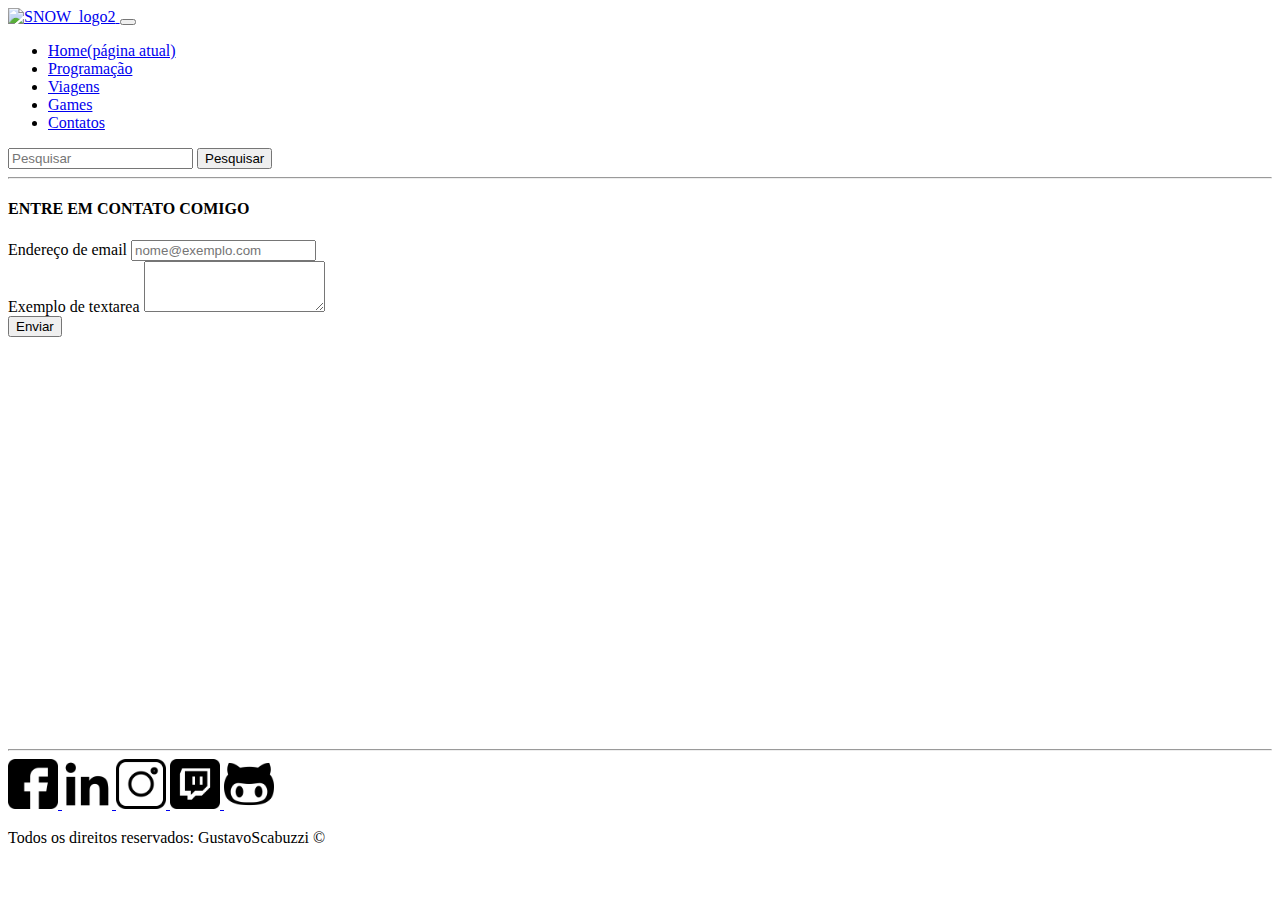
==== contato.html @ 1e31614a "[Feature Gustavo - Task: Pagina Viagens finalizada 1.0]" ====
<!DOCTYPE html>
<html lang="pt-br">

<head>
    <meta charset="UTF-8">
    <meta http-equiv="X-UA-Compatible" content="IE=edge">
    <meta name="viewport" content="width=device-width, initial-scale=1.0">
    <title>Contato</title>
    <link rel="stylesheet" href="https://stackpath.bootstrapcdn.com/bootstrap/4.1.3/css/bootstrap.min.css" integrity="sha384-MCw98/SFnGE8fJT3GXwEOngsV7Zt27NXFoaoApmYm81iuXoPkFOJwJ8ERdknLPMO" crossorigin="anonymous" />
    <link rel="stylesheet" href="assets/css/style.css">
</head>

<body>
    <!-- MENU -->
    <nav class="navbar navbar-expand-lg navbar-dark bg-dark fixed-top">
        <a class="navbar-brand" href="index.html">
            <img src="assets/css/SNOW_logo2.png" width="30px" height="30px" alt="SNOW_logo2">
        </a>
        <button class="navbar-toggler" type="button" data-toggle="collapse" data-target="#conteudoNavbarSuportado" aria-controls="conteudoNavbarSuportado" aria-expanded="false" aria-label="Alterna navegação">
            <span class="navbar-toggler-icon"></span>
        </button>

        <div class="collapse navbar-collapse" id="conteudoNavbarSuportado">
            <ul class="navbar-nav mr-auto">
                <li class="nav-item">
                    <a class="nav-link" href="index.html">Home<span class="sr-only">(página atual)</span></a>
                </li>
                <li class="nav-item">
                    <a class="nav-link" href="programacao.html">Programação<span class="sr-only"></span></a>
                </li>
                <li class="nav-item">
                    <a class="nav-link" href="viagens.html">Viagens<span class="sr-only"></span></a>
                </li>
                <li class="nav-item">
                    <a class="nav-link" href="games.html">Games<span class="sr-only"></span></a>
                </li>
                <li class="nav-item active">
                    <a class="nav-link" href="contato.html">Contatos<span class="sr-only"></span></a>
                </li>
            </ul>
            <form class="form-inline my-2 my-lg-0">
                <input class="form-control mr-sm-2" type="search" placeholder="Pesquisar" aria-label="Pesquisar">
                <button class="btn btn-outline-light my-2 my-sm-0" type="submit">Pesquisar</button>
            </form>
        </div>
    </nav>
    <!-- /MENU -->


    <!--Formulário de contato-->
    <hr>
    <div class="container pt-5">
        <div class="row mb-5">
            <div class="col-md-12">
                <h4 class="text-center text-muted">
                    ENTRE EM CONTATO COMIGO
                </h4>
            </div>
        </div>

        <div class="row d-flex align-items-center">
            <div class="col-md-6">
                <form>
                    <div class="form-group">
                        <label for="exampleFormControlInput1">Endereço de email</label>
                        <input type="email" class="form-control" id="exampleFormControlInput1" placeholder="nome@exemplo.com">
                    </div>

                    <div class="form-group">
                        <label for="exampleFormControlTextarea1">Exemplo de textarea</label>
                        <textarea class="form-control" id="exampleFormControlTextarea1" rows="3"></textarea>
                    </div>

                    <div class="form-group d-flex justify-content-end">
                        <button class="btn btn-outline-success">Enviar</button>
                    </div>
                </form>
            </div>

            <div class="col-md-6">
                <iframe class="w-100" src="https://www.google.com/maps/embed?pb=!1m18!1m12!1m3!1d3657.106696296001!2d-46.65390548535577!3d-23.564611167596592!2m3!1f0!2f0!3f0!3m2!1i1024!2i768!4f13.1!3m3!1m2!1s0x94ce59c7f481fd9f%3A0x9982bfde4df54830!2sAv.%20Paulista%2C%201000%20-%20Bela%20Vista%2C%20S%C3%A3o%20Paulo%20-%20SP%2C%2001310-100!5e0!3m2!1spt-BR!2sbr!4v1594056507065!5m2!1spt-BR!2sbr"
                    width="400" height="400" frameborder="0" style="border:0;" allowfullscreen="" aria-hidden="false" tabindex="0"></iframe>
            </div>
        </div>
    </div>
    <!--/Formulário de contato-->


    <!--Rodapé-->
    <hr>
    <footer>
        <div class="container-fluid mask" style="background-color: rgba(255, 255, 255, 0.644)">
            <div class="row mb-3">
                <div class="col-md-12 d-flex justify-content-center">

                    <a href="https://www.facebook.com/gustavo.s.goncalves.1" target="_blank" class="p-3">
                        <img class="tm_social p-30" src="assets/images/facebook.png" alt="Logo do Linkedin">
                    </a>

                    <a href="https://www.linkedin.com/in/gustavo-scabuzzi-gon%C3%A7alves-285898212/" target="_blank" class="p-3">
                        <img class="tm_social p-30" src="assets/images/linkedin.png" alt="Logo do Linkedin">
                    </a>

                    <a href="https://www.instagram.com/g_scabuzzi/" target="_blank" class="p-3">
                        <img class="tm_social p-30" src="assets/images/instagram.png" alt="Logo do Intagram">
                    </a>

                    <a href="https://www.twitch.tv/snowapalache" target="_blank" class="p-3">
                        <img class="tm_social p-30" src="assets/images/iconeTwitch.png" alt="Logo da Twitch">
                    </a>

                    <a href="https://github.com/GustavoScabuzzi" target="_blank" class="p-3">
                        <img class="tm_social p-30" src="assets/images/personagem-do-github.png" alt="Logo do GitHub">
                    </a>
                </div>
            </div>

            <div class="row d-flex justify-content-center">
                <div class="col-md-12">
                    <p class="text-center h5">
                        Todos os direitos reservados: GustavoScabuzzi &copy;
                    </p>
                </div>
            </div>
        </div>
    </footer>
    <!--/Rodapé-->









    <script src="https://code.jquery.com/jquery-3.3.1.slim.min.js" integrity="sha384-q8i/X+965DzO0rT7abK41JStQIAqVgRVzpbzo5smXKp4YfRvH+8abtTE1Pi6jizo" crossorigin="anonymous"></script>
    <script src="https://cdnjs.cloudflare.com/ajax/libs/popper.js/1.14.3/umd/popper.min.js" integrity="sha384-ZMP7rVo3mIykV+2+9J3UJ46jBk0WLaUAdn689aCwoqbBJiSnjAK/l8WvCWPIPm49" crossorigin="anonymous"></script>
    <script src="https://stackpath.bootstrapcdn.com/bootstrap/4.1.3/js/bootstrap.min.js" integrity="sha384-ChfqqxuZUCnJSK3+MXmPNIyE6ZbWh2IMqE241rYiqJxyMiZ6OW/JmZQ5stwEULTy" crossorigin="anonymous"></script>
</body>

</html>
---- assets/css/style.css ----
.tm_social {
    width: 50px;
    height: 50px;
}

body,
html {
    height: 100%;
}

.bg {
    /* The image used */
    background-image: url(../images/viagem/IMG_1833.JPEG);
    /* Center and scale the image nicely */
    background-position: center;
    background-repeat: no-repeat;
    background-size: cover;
}

.mask-custom {
    backdrop-filter: blur(5px);
    background-color: rgba(255, 255, 255, 0.500);
}
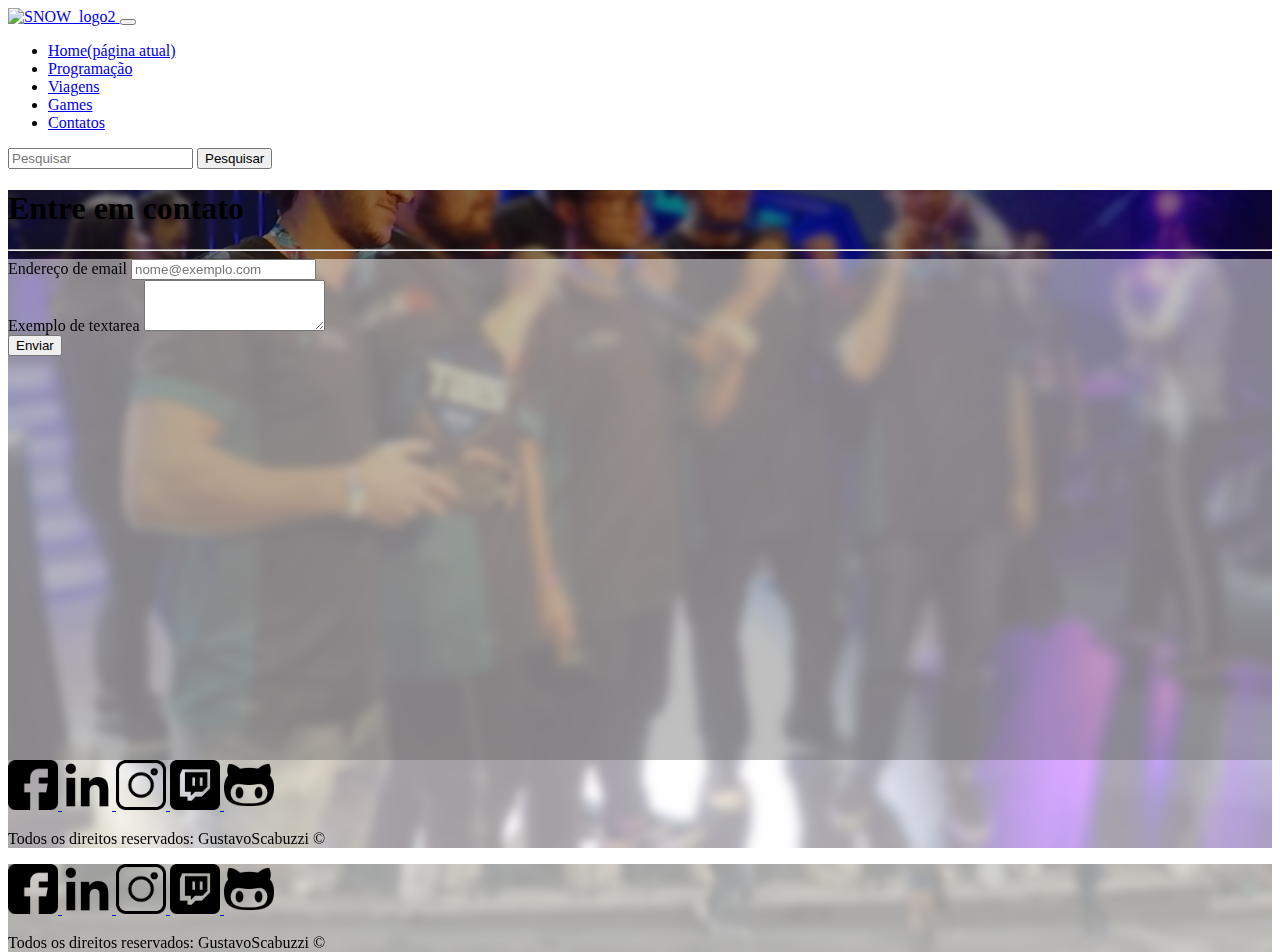
==== commit e9cce53d: "[Feature Gustavo - Task: Modificacoes na pagina games.html]" ====
--- a/contato.html
+++ b/contato.html
@@ -6,7 +6,8 @@
     <meta http-equiv="X-UA-Compatible" content="IE=edge">
     <meta name="viewport" content="width=device-width, initial-scale=1.0">
     <title>Contato</title>
-    <link rel="stylesheet" href="https://stackpath.bootstrapcdn.com/bootstrap/4.1.3/css/bootstrap.min.css" integrity="sha384-MCw98/SFnGE8fJT3GXwEOngsV7Zt27NXFoaoApmYm81iuXoPkFOJwJ8ERdknLPMO" crossorigin="anonymous" />
+    <link rel="stylesheet" href="https://stackpath.bootstrapcdn.com/bootstrap/4.1.3/css/bootstrap.min.css"
+        integrity="sha384-MCw98/SFnGE8fJT3GXwEOngsV7Zt27NXFoaoApmYm81iuXoPkFOJwJ8ERdknLPMO" crossorigin="anonymous" />
     <link rel="stylesheet" href="assets/css/style.css">
 </head>
 
@@ -14,9 +15,10 @@
     <!-- MENU -->
     <nav class="navbar navbar-expand-lg navbar-dark bg-dark fixed-top">
         <a class="navbar-brand" href="index.html">
-            <img src="assets/css/SNOW_logo2.png" width="30px" height="30px" alt="SNOW_logo2">
+            <img src="assets/images/SNOW_logo2.png" width="30px" height="30px" alt="SNOW_logo2">
         </a>
-        <button class="navbar-toggler" type="button" data-toggle="collapse" data-target="#conteudoNavbarSuportado" aria-controls="conteudoNavbarSuportado" aria-expanded="false" aria-label="Alterna navegação">
+        <button class="navbar-toggler" type="button" data-toggle="collapse" data-target="#conteudoNavbarSuportado"
+            aria-controls="conteudoNavbarSuportado" aria-expanded="false" aria-label="Alterna navegação">
             <span class="navbar-toggler-icon"></span>
         </button>
 
@@ -48,95 +50,152 @@
 
 
     <!--Formulário de contato-->
-    <hr>
-    <div class="container pt-5">
-        <div class="row mb-5">
-            <div class="col-md-12">
-                <h4 class="text-center text-muted">
-                    ENTRE EM CONTATO COMIGO
-                </h4>
+    <div class="bg-games2">
+        <div class="mask-black-50">
+            <div class="container pb-5">
+                <h1 class="fw-light text-center text-lg-start mt-5 text-mu pt-5 text-light">Entre em contato</h1>
+                <hr class="mt-2 mb-3">
+
+                <div class="row d-flex align-items-center img-thumbnail mask-white justify-content-around">
+
+                    <div class="row d-flex align-items-center">
+                        
+                        <div class="col-md-6">
+                            <form>
+                                <div class="form-group">
+                                    <label for="exampleFormControlInput1">Endereço de email</label>
+                                    <input type="email" class="form-control" id="exampleFormControlInput1"
+                                        placeholder="nome@exemplo.com">
+                                </div>
+
+                                <div class="form-group">
+                                    <label for="exampleFormControlTextarea1">Exemplo de textarea</label>
+                                    <textarea class="form-control" id="exampleFormControlTextarea1" rows="3"></textarea>
+                                </div>
+
+                                <div class="form-group d-flex justify-content-end">
+                                    <button class="btn btn-outline-success">Enviar</button>
+                                </div>
+                            </form>
+                        </div>
+
+                        <div class="col-md-6">
+                            <iframe class="w-100"
+                                src="https://www.google.com/maps/embed?pb=!1m18!1m12!1m3!1d3657.106696296001!2d-46.65390548535577!3d-23.564611167596592!2m3!1f0!2f0!3f0!3m2!1i1024!2i768!4f13.1!3m3!1m2!1s0x94ce59c7f481fd9f%3A0x9982bfde4df54830!2sAv.%20Paulista%2C%201000%20-%20Bela%20Vista%2C%20S%C3%A3o%20Paulo%20-%20SP%2C%2001310-100!5e0!3m2!1spt-BR!2sbr!4v1594056507065!5m2!1spt-BR!2sbr"
+                                width="400" height="400" frameborder="0" style="border:0;" allowfullscreen=""
+                                aria-hidden="false" tabindex="0"></iframe>
+                        </div>
+                    </div>
+                </div>
             </div>
         </div>
 
-        <div class="row d-flex align-items-center">
-            <div class="col-md-6">
-                <form>
-                    <div class="form-group">
-                        <label for="exampleFormControlInput1">Endereço de email</label>
-                        <input type="email" class="form-control" id="exampleFormControlInput1" placeholder="nome@exemplo.com">
-                    </div>
-
-                    <div class="form-group">
-                        <label for="exampleFormControlTextarea1">Exemplo de textarea</label>
-                        <textarea class="form-control" id="exampleFormControlTextarea1" rows="3"></textarea>
-                    </div>
-
-                    <div class="form-group d-flex justify-content-end">
-                        <button class="btn btn-outline-success">Enviar</button>
-                    </div>
-                </form>
+        <!--Rodapé-->
+        <footer>
+            <div class="container-fluid mask-white-rodape fixed-bottom ">
+                <div class="row mb-3">
+                    <div class="col-md-12 d-flex justify-content-center">
+
+                        <a href="https://www.facebook.com/gustavo.s.goncalves.1" target="_blank" class="p-3">
+                            <img class="tm_social p-30" src="assets/images/facebook.png" alt="Logo do Linkedin">
+                        </a>
+
+                        <a href="https://www.linkedin.com/in/gustavo-scabuzzi-gon%C3%A7alves-285898212/" target="_blank"
+                            class="p-3">
+                            <img class="tm_social p-30" src="assets/images/linkedin.png" alt="Logo do Linkedin">
+                        </a>
+
+                        <a href="https://www.instagram.com/g_scabuzzi/" target="_blank" class="p-3">
+                            <img class="tm_social p-30" src="assets/images/instagram.png" alt="Logo do Intagram">
+                        </a>
+
+                        <a href="https://www.twitch.tv/snowapalache" target="_blank" class="p-3">
+                            <img class="tm_social p-30" src="assets/images/iconeTwitch.png" alt="Logo da Twitch">
+                        </a>
+
+                        <a href="https://github.com/GustavoScabuzzi" target="_blank" class="p-3">
+                            <img class="tm_social p-30" src="assets/images/personagem-do-github.png"
+                                alt="Logo do GitHub">
+                        </a>
+                    </div>
+                </div>
+
+                <div class="row d-flex justify-content-center">
+                    <div class="col-md-12">
+                        <p class="text-center h5">
+                            Todos os direitos reservados: GustavoScabuzzi &copy;
+                        </p>
+                    </div>
+                </div>
             </div>
-
-            <div class="col-md-6">
-                <iframe class="w-100" src="https://www.google.com/maps/embed?pb=!1m18!1m12!1m3!1d3657.106696296001!2d-46.65390548535577!3d-23.564611167596592!2m3!1f0!2f0!3f0!3m2!1i1024!2i768!4f13.1!3m3!1m2!1s0x94ce59c7f481fd9f%3A0x9982bfde4df54830!2sAv.%20Paulista%2C%201000%20-%20Bela%20Vista%2C%20S%C3%A3o%20Paulo%20-%20SP%2C%2001310-100!5e0!3m2!1spt-BR!2sbr!4v1594056507065!5m2!1spt-BR!2sbr"
-                    width="400" height="400" frameborder="0" style="border:0;" allowfullscreen="" aria-hidden="false" tabindex="0"></iframe>
+        </footer>
+        <!--/Rodapé-->
+
+    </div>
+
+    <!--/Formulário de contato-->
+
+
+    <!-- BACKGROUND -->
+
+    <!-- GALERIA DE FOTOS -->
+    <div class="bg-viagem">
+        
+        <!--Rodapé-->
+        <footer>
+            <div class="container-fluid mask-white-rodape">
+                <div class="row mb-3">
+                    <div class="col-md-12 d-flex justify-content-center">
+
+                        <a href="https://www.facebook.com/gustavo.s.goncalves.1" target="_blank" class="p-3">
+                            <img class="tm_social p-30" src="assets/images/facebook.png" alt="Logo do Linkedin">
+                        </a>
+
+                        <a href="https://www.linkedin.com/in/gustavo-scabuzzi-gon%C3%A7alves-285898212/" target="_blank" class="p-3">
+                            <img class="tm_social p-30" src="assets/images/linkedin.png" alt="Logo do Linkedin">
+                        </a>
+
+                        <a href="https://www.instagram.com/g_scabuzzi/" target="_blank" class="p-3">
+                            <img class="tm_social p-30" src="assets/images/instagram.png" alt="Logo do Intagram">
+                        </a>
+
+                        <a href="https://www.twitch.tv/snowapalache" target="_blank" class="p-3">
+                            <img class="tm_social p-30" src="assets/images/iconeTwitch.png" alt="Logo da Twitch">
+                        </a>
+
+                        <a href="https://github.com/GustavoScabuzzi" target="_blank" class="p-3">
+                            <img class="tm_social p-30" src="assets/images/personagem-do-github.png" alt="Logo do GitHub">
+                        </a>
+                    </div>
+                </div>
+
+                <div class="row d-flex justify-content-center">
+                    <div class="col-md-12">
+                        <p class="text-center h5">
+                            Todos os direitos reservados: GustavoScabuzzi &copy;
+                        </p>
+                    </div>
+                </div>
             </div>
-        </div>
+        </footer>
+        <!--/Rodapé-->
+
     </div>
-    <!--/Formulário de contato-->
-
-
-    <!--Rodapé-->
-    <hr>
-    <footer>
-        <div class="container-fluid mask" style="background-color: rgba(255, 255, 255, 0.644)">
-            <div class="row mb-3">
-                <div class="col-md-12 d-flex justify-content-center">
-
-                    <a href="https://www.facebook.com/gustavo.s.goncalves.1" target="_blank" class="p-3">
-                        <img class="tm_social p-30" src="assets/images/facebook.png" alt="Logo do Linkedin">
-                    </a>
-
-                    <a href="https://www.linkedin.com/in/gustavo-scabuzzi-gon%C3%A7alves-285898212/" target="_blank" class="p-3">
-                        <img class="tm_social p-30" src="assets/images/linkedin.png" alt="Logo do Linkedin">
-                    </a>
-
-                    <a href="https://www.instagram.com/g_scabuzzi/" target="_blank" class="p-3">
-                        <img class="tm_social p-30" src="assets/images/instagram.png" alt="Logo do Intagram">
-                    </a>
-
-                    <a href="https://www.twitch.tv/snowapalache" target="_blank" class="p-3">
-                        <img class="tm_social p-30" src="assets/images/iconeTwitch.png" alt="Logo da Twitch">
-                    </a>
-
-                    <a href="https://github.com/GustavoScabuzzi" target="_blank" class="p-3">
-                        <img class="tm_social p-30" src="assets/images/personagem-do-github.png" alt="Logo do GitHub">
-                    </a>
-                </div>
-            </div>
-
-            <div class="row d-flex justify-content-center">
-                <div class="col-md-12">
-                    <p class="text-center h5">
-                        Todos os direitos reservados: GustavoScabuzzi &copy;
-                    </p>
-                </div>
-            </div>
-        </div>
-    </footer>
-    <!--/Rodapé-->
-
-
-
-
-
-
-
-
-
-    <script src="https://code.jquery.com/jquery-3.3.1.slim.min.js" integrity="sha384-q8i/X+965DzO0rT7abK41JStQIAqVgRVzpbzo5smXKp4YfRvH+8abtTE1Pi6jizo" crossorigin="anonymous"></script>
-    <script src="https://cdnjs.cloudflare.com/ajax/libs/popper.js/1.14.3/umd/popper.min.js" integrity="sha384-ZMP7rVo3mIykV+2+9J3UJ46jBk0WLaUAdn689aCwoqbBJiSnjAK/l8WvCWPIPm49" crossorigin="anonymous"></script>
-    <script src="https://stackpath.bootstrapcdn.com/bootstrap/4.1.3/js/bootstrap.min.js" integrity="sha384-ChfqqxuZUCnJSK3+MXmPNIyE6ZbWh2IMqE241rYiqJxyMiZ6OW/JmZQ5stwEULTy" crossorigin="anonymous"></script>
+    <!-- /BACKGROUND -->
+
+
+
+
+
+    <script src="https://code.jquery.com/jquery-3.3.1.slim.min.js"
+        integrity="sha384-q8i/X+965DzO0rT7abK41JStQIAqVgRVzpbzo5smXKp4YfRvH+8abtTE1Pi6jizo"
+        crossorigin="anonymous"></script>
+    <script src="https://cdnjs.cloudflare.com/ajax/libs/popper.js/1.14.3/umd/popper.min.js"
+        integrity="sha384-ZMP7rVo3mIykV+2+9J3UJ46jBk0WLaUAdn689aCwoqbBJiSnjAK/l8WvCWPIPm49"
+        crossorigin="anonymous"></script>
+    <script src="https://stackpath.bootstrapcdn.com/bootstrap/4.1.3/js/bootstrap.min.js"
+        integrity="sha384-ChfqqxuZUCnJSK3+MXmPNIyE6ZbWh2IMqE241rYiqJxyMiZ6OW/JmZQ5stwEULTy"
+        crossorigin="anonymous"></script>
 </body>
 
 </html>--- a/assets/css/style.css
+++ b/assets/css/style.css
@@ -8,16 +8,59 @@
     height: 100%;
 }
 
-.bg {
+.dis-link{
+    text-decoration: none;
+}
+
+.bg-viagem {
     /* The image used */
     background-image: url(../images/viagem/IMG_1833.JPEG);
+    /* Center and scale the image nicely */
+    background-position: center top;
+    background-repeat: no-repeat;
+    background-size: cover;
+    background-attachment: fixed;
+}
+
+.bg-games {
+    /* The image used */
+    background-image: url(../images/Capa_Snow.jpg);
     /* Center and scale the image nicely */
     background-position: center;
     background-repeat: no-repeat;
     background-size: cover;
 }
 
-.mask-custom {
+.bg-games2 {
+    /* The image used */
+    background-image: url(../images/campeao.jpg);
+    /* Center and scale the image nicely */
+    background-position: center;
+    background-repeat: no-repeat;
+    background-size: cover;
+    background-attachment: fixed;
+}
+
+.mask-white {
     backdrop-filter: blur(5px);
-    background-color: rgba(255, 255, 255, 0.500);
-}+    background-color: rgba(255, 255, 255, 0.5);
+}
+
+.mask-black-70 {
+    backdrop-filter: blur(5px);
+    background-color: rgba(0, 0, 0, 0.7);
+}
+
+.mask-black-50 {
+    background-color: rgba(0, 0, 0, 0.5);
+}
+
+.mask-white-rodape {
+    backdrop-filter: blur(5px);
+    background-color: rgba(255, 255, 255, 0.600);
+}
+
+.card-hover:hover {
+    zoom: 99.99%;
+    background-color: rgba(255, 255, 255, 0.9);
+}
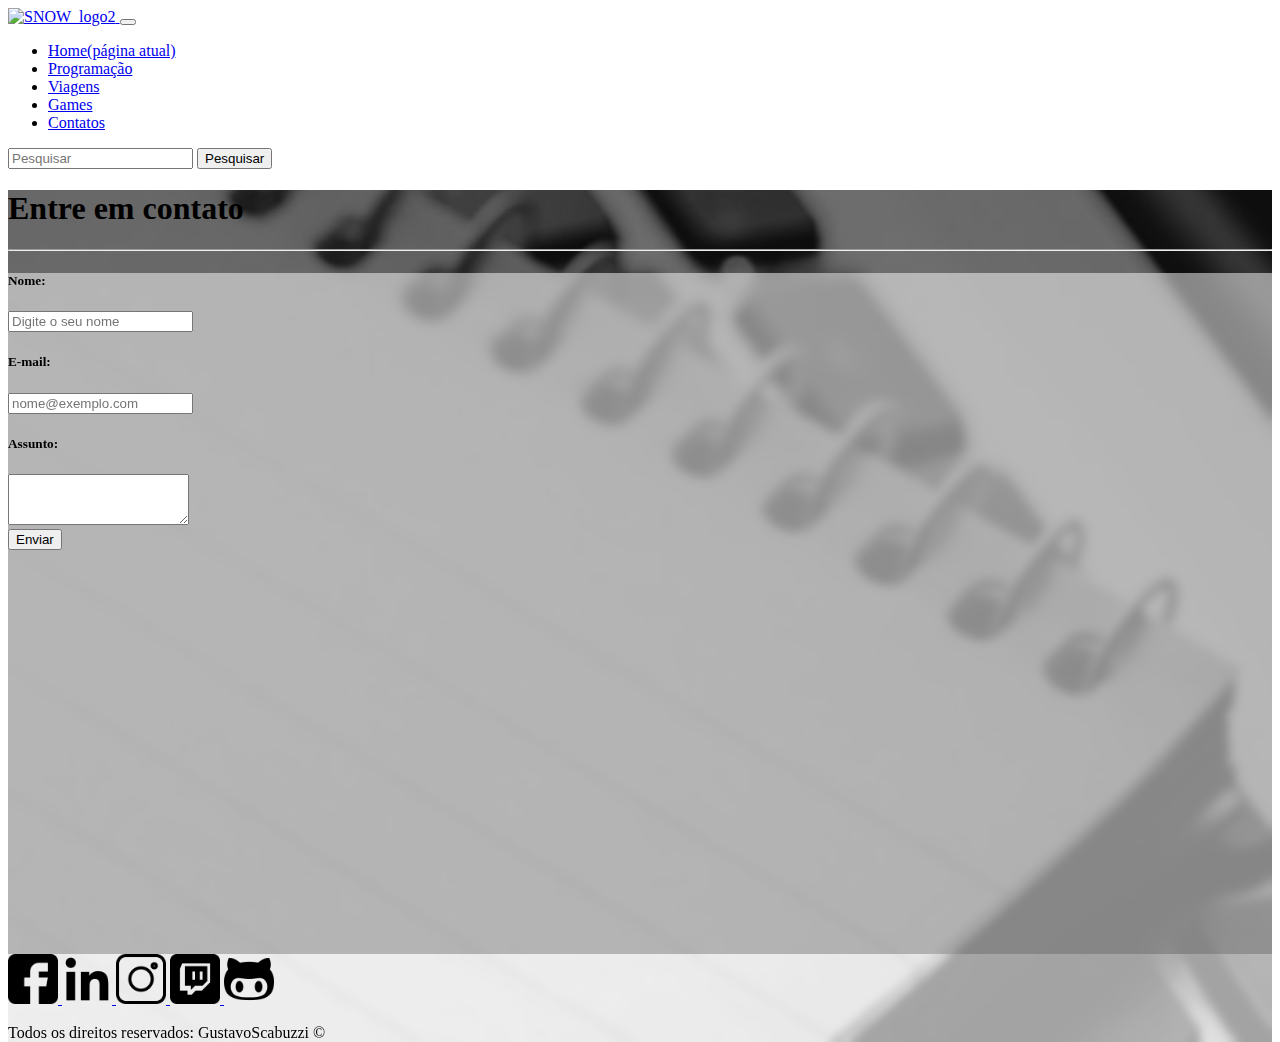
==== commit 7ae2aa3b: "[Feature Gustavo - Task: Modificaçoes pagina contato.html]" ====
--- a/contato.html
+++ b/contato.html
@@ -50,45 +50,51 @@
 
 
     <!--Formulário de contato-->
-    <div class="bg-games2">
-        <div class="mask-black-50">
-            <div class="container pb-5">
-                <h1 class="fw-light text-center text-lg-start mt-5 text-mu pt-5 text-light">Entre em contato</h1>
+    <div class="bg-contato h-100 ">
+        <div class="mask-black-50 h-100 pt-5 ">
+            <div class="container">
+                <h1 class="fw-light text-center text-lg-start text-mu pt-5 text-light">Entre em contato</h1>
                 <hr class="mt-2 mb-3">
 
                 <div class="row d-flex align-items-center img-thumbnail mask-white justify-content-around">
 
-                    <div class="row d-flex align-items-center">
-                        
-                        <div class="col-md-6">
-                            <form>
-                                <div class="form-group">
-                                    <label for="exampleFormControlInput1">Endereço de email</label>
-                                    <input type="email" class="form-control" id="exampleFormControlInput1"
-                                        placeholder="nome@exemplo.com">
-                                </div>
+                    <div class="col-md-6 p-5">
+                        <form>
 
-                                <div class="form-group">
-                                    <label for="exampleFormControlTextarea1">Exemplo de textarea</label>
-                                    <textarea class="form-control" id="exampleFormControlTextarea1" rows="3"></textarea>
-                                </div>
+                            <div class="form-group">
+                                <h5 class="text-dark" for="exampleFormControlInput1">Nome:</h5>
+                                <input type="email" class="form-control" id="exampleFormControlInput1"
+                                    placeholder="Digite o seu nome">
+                            </div>
 
-                                <div class="form-group d-flex justify-content-end">
-                                    <button class="btn btn-outline-success">Enviar</button>
-                                </div>
-                            </form>
-                        </div>
+                            <div class="form-group">
+                                <h5 class="text-dark" for="exampleFormControlInput1">E-mail:</h5>
+                                <input type="email" class="form-control" id="exampleFormControlInput2"
+                                    placeholder="nome@exemplo.com">
+                            </div>
 
-                        <div class="col-md-6">
-                            <iframe class="w-100"
-                                src="https://www.google.com/maps/embed?pb=!1m18!1m12!1m3!1d3657.106696296001!2d-46.65390548535577!3d-23.564611167596592!2m3!1f0!2f0!3f0!3m2!1i1024!2i768!4f13.1!3m3!1m2!1s0x94ce59c7f481fd9f%3A0x9982bfde4df54830!2sAv.%20Paulista%2C%201000%20-%20Bela%20Vista%2C%20S%C3%A3o%20Paulo%20-%20SP%2C%2001310-100!5e0!3m2!1spt-BR!2sbr!4v1594056507065!5m2!1spt-BR!2sbr"
-                                width="400" height="400" frameborder="0" style="border:0;" allowfullscreen=""
-                                aria-hidden="false" tabindex="0"></iframe>
-                        </div>
+                            <div class="form-group">
+                                <h5 class="text-dark" for="exampleFormControlTextarea1">Assunto:</h5>
+                                <textarea class="form-control" id="exampleFormControlTextarea1" rows="3"></textarea>
+                            </div>
+
+                            <div class="form-group d-flex justify-content-end">
+                                <button class="btn btn-success">Enviar</button>
+                            </div>
+                        </form>
+                    </div>
+
+                    <div class="col-md-6">
+                        <iframe class="w-100"
+                            src="https://www.google.com/maps/embed?pb=!1m18!1m12!1m3!1d3657.106696296001!2d-46.65390548535577!3d-23.564611167596592!2m3!1f0!2f0!3f0!3m2!1i1024!2i768!4f13.1!3m3!1m2!1s0x94ce59c7f481fd9f%3A0x9982bfde4df54830!2sAv.%20Paulista%2C%201000%20-%20Bela%20Vista%2C%20S%C3%A3o%20Paulo%20-%20SP%2C%2001310-100!5e0!3m2!1spt-BR!2sbr!4v1594056507065!5m2!1spt-BR!2sbr"
+                            width="400" height="400" frameborder="0" style="border:0;" allowfullscreen=""
+                            aria-hidden="false" tabindex="0"></iframe>
                     </div>
                 </div>
             </div>
         </div>
+        <!--/Formulário de contato-->
+        
 
         <!--Rodapé-->
         <footer>
@@ -129,59 +135,10 @@
                 </div>
             </div>
         </footer>
-        <!--/Rodapé-->
+    </div>
+    <!--/Rodapé-->
 
-    </div>
-
-    <!--/Formulário de contato-->
-
-
-    <!-- BACKGROUND -->
-
-    <!-- GALERIA DE FOTOS -->
-    <div class="bg-viagem">
-        
-        <!--Rodapé-->
-        <footer>
-            <div class="container-fluid mask-white-rodape">
-                <div class="row mb-3">
-                    <div class="col-md-12 d-flex justify-content-center">
-
-                        <a href="https://www.facebook.com/gustavo.s.goncalves.1" target="_blank" class="p-3">
-                            <img class="tm_social p-30" src="assets/images/facebook.png" alt="Logo do Linkedin">
-                        </a>
-
-                        <a href="https://www.linkedin.com/in/gustavo-scabuzzi-gon%C3%A7alves-285898212/" target="_blank" class="p-3">
-                            <img class="tm_social p-30" src="assets/images/linkedin.png" alt="Logo do Linkedin">
-                        </a>
-
-                        <a href="https://www.instagram.com/g_scabuzzi/" target="_blank" class="p-3">
-                            <img class="tm_social p-30" src="assets/images/instagram.png" alt="Logo do Intagram">
-                        </a>
-
-                        <a href="https://www.twitch.tv/snowapalache" target="_blank" class="p-3">
-                            <img class="tm_social p-30" src="assets/images/iconeTwitch.png" alt="Logo da Twitch">
-                        </a>
-
-                        <a href="https://github.com/GustavoScabuzzi" target="_blank" class="p-3">
-                            <img class="tm_social p-30" src="assets/images/personagem-do-github.png" alt="Logo do GitHub">
-                        </a>
-                    </div>
-                </div>
-
-                <div class="row d-flex justify-content-center">
-                    <div class="col-md-12">
-                        <p class="text-center h5">
-                            Todos os direitos reservados: GustavoScabuzzi &copy;
-                        </p>
-                    </div>
-                </div>
-            </div>
-        </footer>
-        <!--/Rodapé-->
-
-    </div>
-    <!-- /BACKGROUND -->
+    
 
 
 
--- a/assets/css/style.css
+++ b/assets/css/style.css
@@ -1,6 +1,11 @@
 .tm_social {
     width: 50px;
     height: 50px;
+}
+
+.tm_social:hover {
+    top: -2px;
+    box-shadow: 0 3px 10px #666;
 }
 
 body,
@@ -8,13 +13,19 @@
     height: 100%;
 }
 
-.dis-link{
-    text-decoration: none;
-}
-
 .bg-viagem {
     /* The image used */
     background-image: url(../images/viagem/IMG_1833.JPEG);
+    /* Center and scale the image nicely */
+    background-position: center top;
+    background-repeat: no-repeat;
+    background-size: cover;
+    background-attachment: fixed;
+}
+
+.bg-contato {
+    /* The image used */
+    background-image: url(../images/contato.jpg);
     /* Center and scale the image nicely */
     background-position: center top;
     background-repeat: no-repeat;
@@ -30,6 +41,7 @@
     background-repeat: no-repeat;
     background-size: cover;
 }
+
 
 .bg-games2 {
     /* The image used */
@@ -57,10 +69,10 @@
 
 .mask-white-rodape {
     backdrop-filter: blur(5px);
-    background-color: rgba(255, 255, 255, 0.600);
+    background-color: rgba(255, 255, 255, 0.6);
 }
 
 .card-hover:hover {
-    zoom: 99.99%;
-    background-color: rgba(255, 255, 255, 0.9);
+    top: -2px;
+    box-shadow: 0 10px 10px rgb(100, 100, 100);
 }
